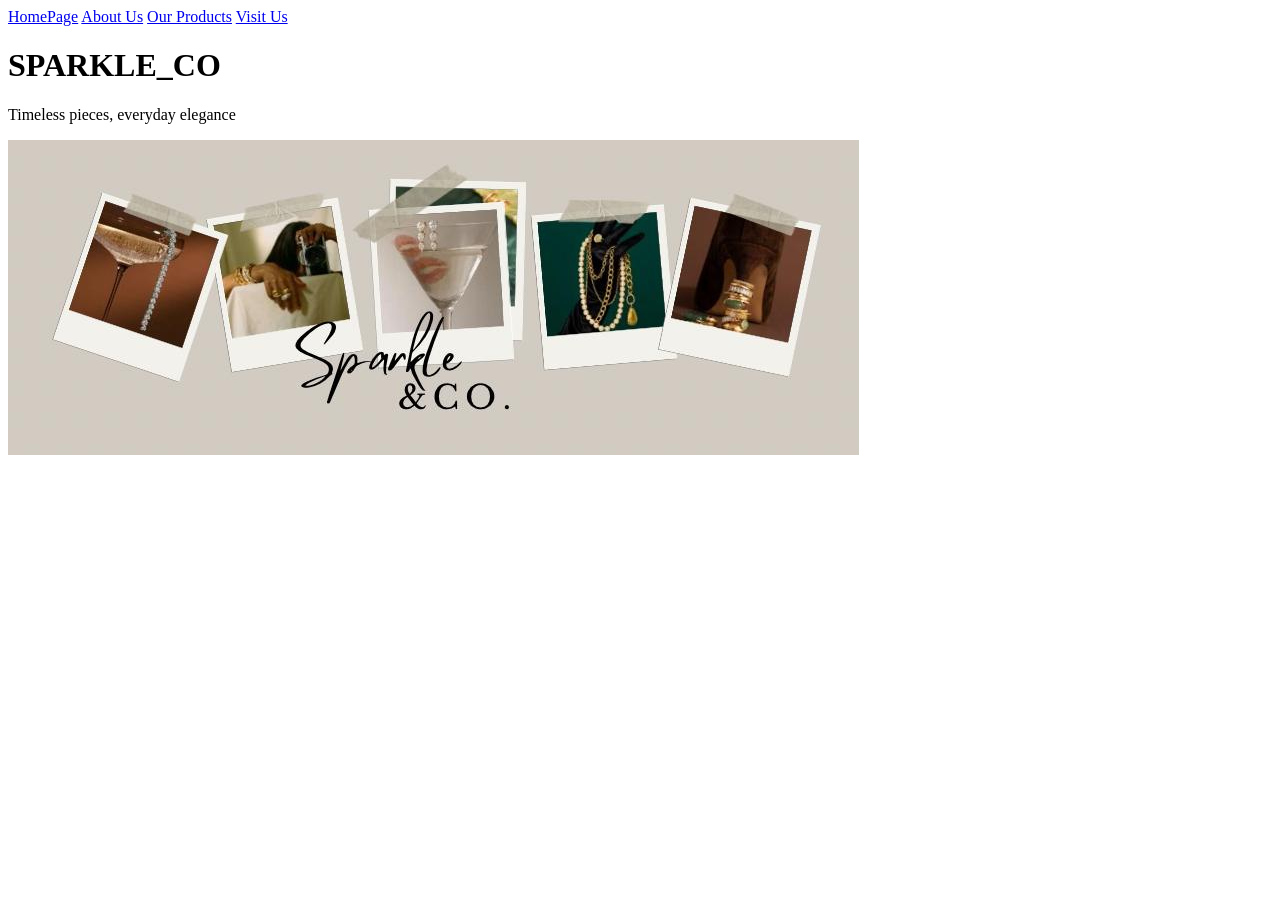
==== Sparkle&Co/html/index.html @ 8b445b53 "Upload of initial files Uploaded the structure of my website including all pages and populated with " ====
<!DOCTYPE html>
<html lang="en">
    <head>
        <meta charset="utf-8">
        <meta name="viewport" content="width=device-width, initial-scale=1.0 ">
        <title>Sparkle_Co</title>
    </head>

<body>
    <nav> 
    <a href="index.html">HomePage</a>
    <a href="about.html">About Us</a>
    <a href="product_services.html">Our Products</a>
    <a href="contact.html">Visit Us</a>
    </nav>

<h1><b>SPARKLE_CO</b></h1>
<p> Timeless pieces, everyday elegance</p>
<img src="../images/logo.png.jpg" alt="Home Image">

</body>
</html>
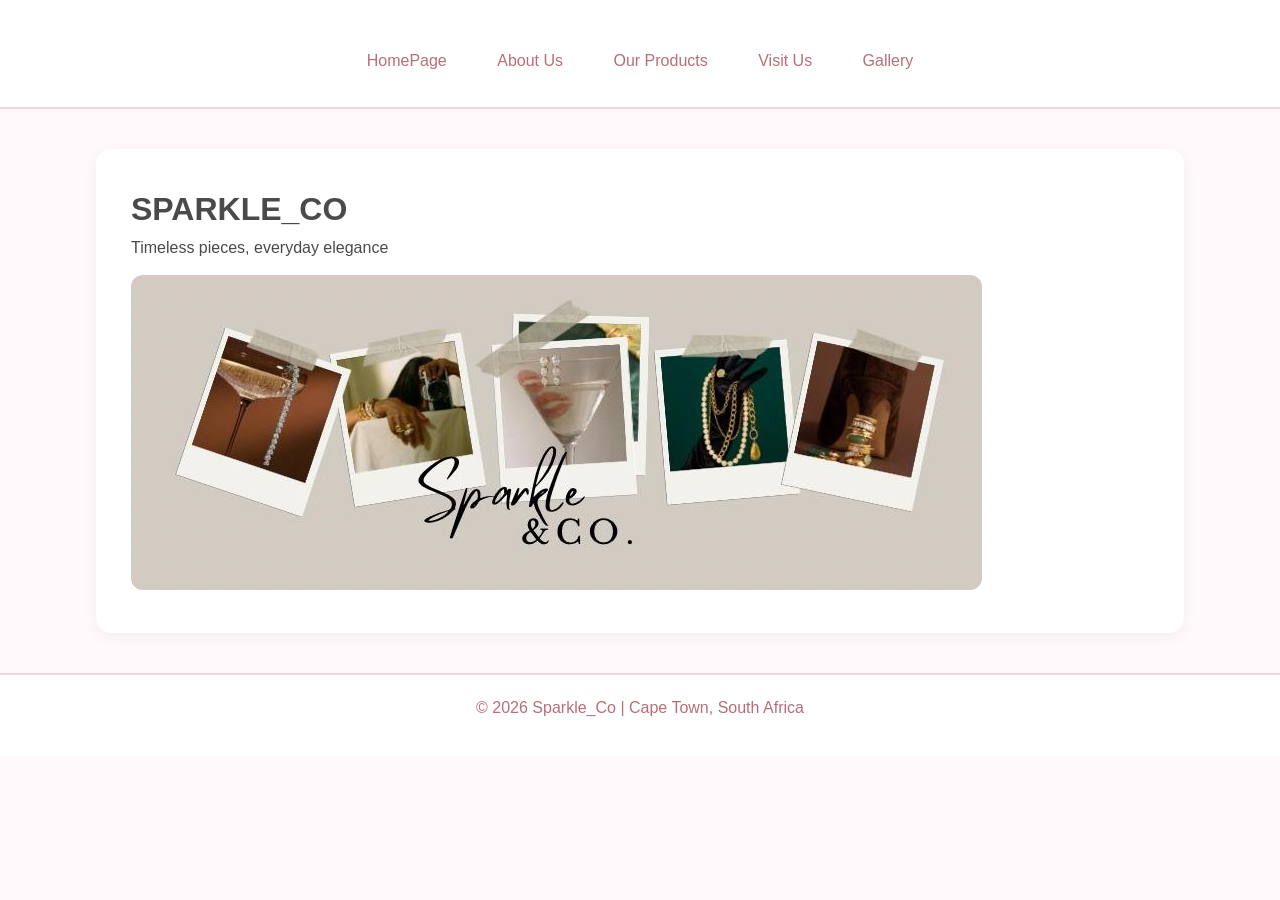
==== commit 9449e3bb: "Add files via upload" ====
--- a/Sparkle&Co/html/index.html
+++ b/Sparkle&Co/html/index.html
@@ -4,20 +4,27 @@
         <meta charset="utf-8">
         <meta name="viewport" content="width=device-width, initial-scale=1.0 ">
         <title>Sparkle_Co</title>
+        <link rel="stylesheet" href="../css/style.css">
     </head>
 
 <body>
+   <header>
     <nav> 
     <a href="index.html">HomePage</a>
     <a href="about.html">About Us</a>
-    <a href="product_services.html">Our Products</a>
+    <a href="products_services.html">Our Products</a>
     <a href="contact.html">Visit Us</a>
+    <a href="gallery.html">Gallery</a>
     </nav>
-
+    </header>
+<main>
 <h1><b>SPARKLE_CO</b></h1>
 <p> Timeless pieces, everyday elegance</p>
 <img src="../images/logo.png.jpg" alt="Home Image">
-
+</main>
+<footer>
+        <p>&copy; 2026 Sparkle_Co | Cape Town, South Africa</p>
+    </footer>
 </body>
 </html>
 
--- a/Sparkle&Co/css/style.css
+++ b/Sparkle&Co/css/style.css
@@ -0,0 +1,166 @@
+/* GLOBAL RESET */
+* {
+    margin: 0;
+    padding: 0;
+    box-sizing: border-box;
+}
+
+/* BODY */
+body {
+    font-family: 'Poppins', sans-serif;
+    background-color: #fff9fb;
+    color: #4a4a4a;
+    line-height: 1.6;
+}
+
+/* HEADER */
+header {
+    background-color: #ffffff;
+    padding: 25px;
+    text-align: center;
+    border-bottom: 2px solid #f2d6dc;
+}
+
+header h1 {
+    font-size: 38px;
+    color: #b76e79;
+    letter-spacing: 2px;
+}
+
+/* NAVIGATION */
+nav {
+    margin-top: 15px;
+}
+
+nav ul {
+    list-style: none;
+}
+
+nav li {
+    display: inline-block;
+}
+
+nav a {
+    display: inline-block;
+    text-decoration: none;
+    color: #b76e79;
+    margin: 0 18px;
+    padding: 8px 5px;
+    font-weight: 500;
+    transition: 0.3s;
+}
+
+nav a:hover {
+    color: #e6a4b4;
+}
+
+/* MAIN CONTENT */
+main {
+    width: 85%;
+    margin: 40px auto;
+    padding: 35px;
+    background-color: #ffffff;
+    border-radius: 15px;
+    box-shadow: 0 4px 15px rgba(0,0,0,0.05);
+}
+
+/* TYPOGRAPHY */
+h2 {
+    font-size: 30px;
+    color: #b76e79;
+    margin-bottom: 15px;
+}
+
+h3 {
+    font-size: 22px;
+    margin-top: 20px;
+    margin-bottom: 10px;
+    color: #8c5c66;
+}
+
+p {
+    font-size: 16px;
+    margin-bottom: 15px;
+}
+
+/* IMAGES */
+img {
+    max-width: 100%;
+    border-radius: 12px;
+}
+
+/* GALLERY */
+.gallery {
+    display: flex;
+    gap: 20px;
+    justify-content: center;
+    flex-wrap: wrap;
+}
+
+.gallery img {
+    width: 250px;
+    height: 300px;
+    object-fit: cover;
+    border: 2px solid #f2d6dc;
+    transition: 0.3s;
+}
+
+.gallery img:hover {
+    transform: scale(1.05);
+}
+
+/* TABLES */
+table {
+    width: 100%;
+    border-collapse: collapse;
+    margin-top: 20px;
+    background-color: #fff;
+}
+
+th, td {
+    border: 1px solid #f2d6dc;
+    padding: 12px;
+    text-align: left;
+}
+
+th {
+    background-color: #f8e4e8;
+    color: #b76e79;
+}
+
+/* LISTS */
+main ul, main ol {
+    margin-left: 25px;
+    margin-bottom: 20px;
+}
+
+main li {
+    margin-bottom: 8px;
+}
+
+/* FORM + GOOGLE FORM */
+iframe {
+    width: 100%;
+    border: 2px solid #f2d6dc;
+    border-radius: 12px;
+    margin-top: 20px;
+}
+
+/* INPUT FIELDS */
+input, textarea {
+    width: 100%;
+    padding: 10px;
+    margin-bottom: 12px;
+    border: 1px solid #ddd;
+    border-radius: 8px;
+}
+
+/* FOOTER */
+footer {
+    background-color: #ffffff;
+    color: #b76e79;
+    text-align: center;
+    padding: 20px;
+    margin-top: 40px;
+    border-top: 2px solid #f2d6dc;
+}
